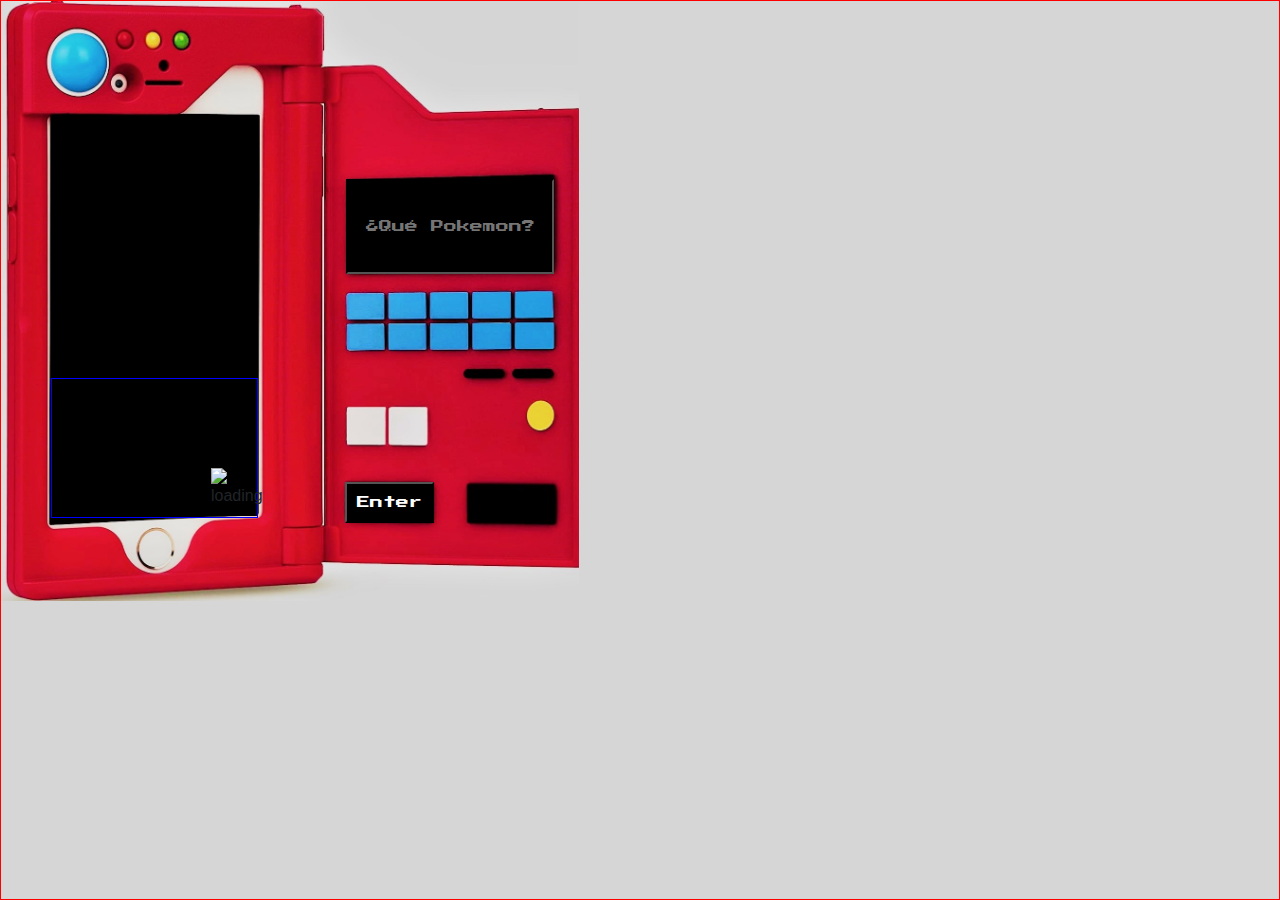
==== pokedex.html @ f7bcff09 "Add files via upload" ====
<!DOCTYPE html>
<html lang="en">

<head>
    <meta charset="UTF-8">
    <meta name="viewport" content="width=device-width, initial-scale=1.0">
    <meta http-equiv="X-UA-Compatible" content="ie=edge">
    <script src="https://ajax.googleapis.com/ajax/libs/jquery/3.4.1/jquery.min.js"></script>

    <link rel="stylesheet" href="https://cdnjs.cloudflare.com/ajax/libs/twitter-bootstrap/4.1.3/css/bootstrap.min.css">
    <link rel="stylesheet" href="https://use.fontawesome.com/releases/v5.3.1/css/all.css">
    <link rel="stylesheet" href="assets/css/pokedex.css">
    <link href="https://fonts.googleapis.com/css?family=Press+Start+2P&display=swap" rel="stylesheet">


    <title>PokeDex v1.0</title>

</head>

<body>

    <div class="pokedex relative b-red">

        <img id="pokedex-img" src="assets/img/pokedex-bg.jpg" height="600px">
        <div class="pantalla-principal pantalla ">
            <div id="pokeInfo" class="container-fluid text-center texto absolute "></div>
            <div id="pStats" class="relative b-blue"></div>
            <img id="loading-img" class="absolute" height="40px " alt="loading sun" src="https://media.giphy.com/media/jQbinPsqqfg8GFxbQw/giphy.gif">


            <!-- src="https://thumbs.gfycat.com/GenerousTimelyBrontosaurus.webp"> -->
            <!--gif pokebola https://images-wixmp-ed30a86b8c4ca887773594c2.wixmp.com/f/5f321b49-5fa7-407b-aaa0-cca6992d3d7c/d5s04qj-d26a072a-3294-4da7-8ab9-a1be78141275.gif?token=eyJ0eXAiOiJKV1QiLCJhbGciOiJIUzI1NiJ9.[base64].gWBUVMHRmWPWZKDMUq_IhJHGESw1V08pyjsmFbbj07A"> -->
            <!--gif sol //"https://static1.squarespace.com/static/50afe7a5e4b05036d3ab41d4/t/572cfaf3859fd009b42e9385/1462565620280/yellow-loading-icon.gif "> -->
        </div>


        <form id="formulario" class="pantalla-busqueda pantalla absolute zi-3">
            <input id="buscador" type="text" class="busqueda" onfocus="resetScreen()" placeholder="¿Qué Pokemon?">
            <input class="controles relative" id="enter" type="submit" value="Enter">
        </form>
        <div class="pantalla-busqueda text-center texto mensaje absolute" onclick="$('.busqueda').focus()" id="encontrado-mensaje">Encontrado!</div>

        <div id="infoBox" class="   ">

            <div id="pokemonList"></div>

        </div>
    </div>
    </div>


    <script src="https://ajax.googleapis.com/ajax/libs/jquery/3.4.1/jquery.min.js"></script>
    <script src="https://cdnjs.cloudflare.com/ajax/libs/popper.js/1.13.0/umd/popper.min.js"></script>
    <script src="https://cdnjs.cloudflare.com/ajax/libs/twitter-bootstrap/4.1.3/js/bootstrap.min.js"></script>
    <script src="https://cdnjs.cloudflare.com/ajax/libs/canvasjs/1.7.0/jquery.canvasjs.min.js"></script>
    <script type="text/javascript" src="assets/js/pokedex_script_main.js"></script>
    <script src="https://cdn.jsdelivr.net/npm/fuse.js/dist/fuse.js"></script>
</body>
<link rel="stylesheet" href="assets/css/pokedex.css">

</html>
---- assets/css/pokedex.css ----
#solo_pruebas {
    color: rgb(199, 199, 0);
}

.pokedex {
    height: 100vh;
    /* border: 1px solid red; */
    position: relative;
    /*text-align: center;
    /*  background-image: url('../img/pokedex-bg.jpg');
    background-repeat: no-repeat;
    background-size: auto 600px; */
    background-color: #D6D6D6;
    z-index: 1;
    /* margin-left: 100px;
    margin-top: 100px; */
}


/* #pokedex-img {
    position: absolute;
    margin: 0;
    padding: 0;
    z-index: 0;
} */

* .texto {
    color: white;
    font-family: 'Press Start 2P';
    font-size: smaller;
}

.texto h3 {
    color: white;
    font-family: 'Press Start 2P';
    font-size: 16px;
}

.pantalla {
    /* border: 1px solid cyan; */
    background-color: black;
    position: absolute;
    z-index: 1;
}


/* //PANTALLAPRINCIPAL */

.pantalla-principal {
    top: 117px;
    left: 50px;
    width: 207px;
    height: 398px;
    z-index: 0;
}

#loading-img {
    position: absolute;
    top: 350px;
    left: 160px;
}

#pStats {
    margin-top: 20px;
    position: relative;
    top: 240px;
    height: 140px;
    overflow: hidden;
}

.canvasjs-chart-credit {
    color: black;
}


/* //END PANTALLA PRINCIPAL */


/* PANTALLA DE BUSQUEDA */

.pantalla-busqueda,
.busqueda {
    margin: 0;
    top: 178px;
    left: 345px;
    width: 208px;
    height: 95px;
}

#encontrado-mensaje {
    background-color: black;
    left: 358px;
}

.mensaje {
    top: 215px;
    left: 750px;
    width: 190px;
    height: 20px;
    color: green;
}

.controles {
    z-index: 1;
}

#enter {
    display: inline;
    position: absolute;
    top: 303px;
    left: -1px;
    width: 89px;
    height: 41px;
}

input:focus {
    /* estos son para mantener el color negro del placeholder del formulario*/
    background-color: black;
    font-family: 'Press Start 2P';
    font-size: small;
    text-align: center;
    color: white;
    border-color: black;
}

input {
    background-color: black;
    font-family: 'Press Start 2P';
    font-size: small;
    text-align: center;
    color: white;
    border-color: black;
}


/* END PANTALLA BUSQUEDA */


/* DIV DE POKEMONES COINCIDENCIA */

#infoBox {
    position: absolute;
    font-family: 'Press Start 2P';
    font-size: 10px;
    top: 185px;
    left: 600px;
    height: 200px;
    z-index: 2;
}

#infoBox p {
    display: none;
    font-size: 10px;
}

#pokemonList {
    margin-top: 30px;
    font-size: 10px;
}


/* END COINCIDENCIA */

.relative {
    position: relative;
}

.absolute {
    position: absolute;
}

h3 .red {
    color: red;
}

.red {
    color: red;
}

.b-green {
    border: 1px solid green;
}

.b-red {
    border: 1px solid red;
}

.b-cyan {
    border: 1px solid cyan;
}

.b-yellow {
    border: 1px solid yellow;
}

.b-blue {
    border: 1px solid blue;
}

.al-frente {
    z-index: 10;
}

.al-fondo {
    z-index: -5
}

.zi-3 {
    z-index: 3;
}

.zi-2 {
    z-index: 2;
}

.zi-1 {
    z-index: 1;
}

.zi-background {
    z-index: -10;
}
---- assets/css/pokedex.css ----
#solo_pruebas {
    color: rgb(199, 199, 0);
}

.pokedex {
    height: 100vh;
    /* border: 1px solid red; */
    position: relative;
    /*text-align: center;
    /*  background-image: url('../img/pokedex-bg.jpg');
    background-repeat: no-repeat;
    background-size: auto 600px; */
    background-color: #D6D6D6;
    z-index: 1;
    /* margin-left: 100px;
    margin-top: 100px; */
}


/* #pokedex-img {
    position: absolute;
    margin: 0;
    padding: 0;
    z-index: 0;
} */

* .texto {
    color: white;
    font-family: 'Press Start 2P';
    font-size: smaller;
}

.texto h3 {
    color: white;
    font-family: 'Press Start 2P';
    font-size: 16px;
}

.pantalla {
    /* border: 1px solid cyan; */
    background-color: black;
    position: absolute;
    z-index: 1;
}


/* //PANTALLAPRINCIPAL */

.pantalla-principal {
    top: 117px;
    left: 50px;
    width: 207px;
    height: 398px;
    z-index: 0;
}

#loading-img {
    position: absolute;
    top: 350px;
    left: 160px;
}

#pStats {
    margin-top: 20px;
    position: relative;
    top: 240px;
    height: 140px;
    overflow: hidden;
}

.canvasjs-chart-credit {
    color: black;
}


/* //END PANTALLA PRINCIPAL */


/* PANTALLA DE BUSQUEDA */

.pantalla-busqueda,
.busqueda {
    margin: 0;
    top: 178px;
    left: 345px;
    width: 208px;
    height: 95px;
}

#encontrado-mensaje {
    background-color: black;
    left: 358px;
}

.mensaje {
    top: 215px;
    left: 750px;
    width: 190px;
    height: 20px;
    color: green;
}

.controles {
    z-index: 1;
}

#enter {
    display: inline;
    position: absolute;
    top: 303px;
    left: -1px;
    width: 89px;
    height: 41px;
}

input:focus {
    /* estos son para mantener el color negro del placeholder del formulario*/
    background-color: black;
    font-family: 'Press Start 2P';
    font-size: small;
    text-align: center;
    color: white;
    border-color: black;
}

input {
    background-color: black;
    font-family: 'Press Start 2P';
    font-size: small;
    text-align: center;
    color: white;
    border-color: black;
}


/* END PANTALLA BUSQUEDA */


/* DIV DE POKEMONES COINCIDENCIA */

#infoBox {
    position: absolute;
    font-family: 'Press Start 2P';
    font-size: 10px;
    top: 185px;
    left: 600px;
    height: 200px;
    z-index: 2;
}

#infoBox p {
    display: none;
    font-size: 10px;
}

#pokemonList {
    margin-top: 30px;
    font-size: 10px;
}


/* END COINCIDENCIA */

.relative {
    position: relative;
}

.absolute {
    position: absolute;
}

h3 .red {
    color: red;
}

.red {
    color: red;
}

.b-green {
    border: 1px solid green;
}

.b-red {
    border: 1px solid red;
}

.b-cyan {
    border: 1px solid cyan;
}

.b-yellow {
    border: 1px solid yellow;
}

.b-blue {
    border: 1px solid blue;
}

.al-frente {
    z-index: 10;
}

.al-fondo {
    z-index: -5
}

.zi-3 {
    z-index: 3;
}

.zi-2 {
    z-index: 2;
}

.zi-1 {
    z-index: 1;
}

.zi-background {
    z-index: -10;
}
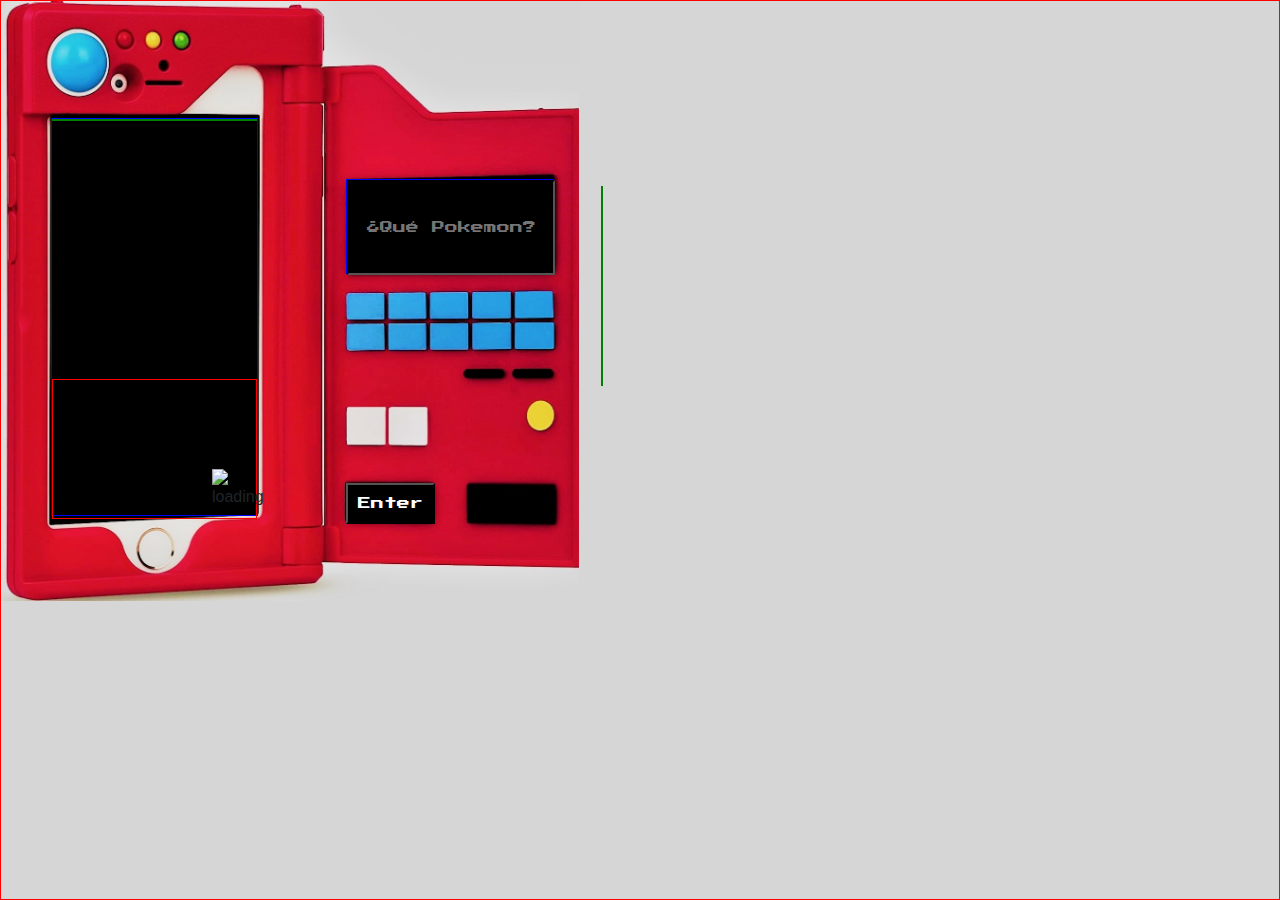
==== commit d48a5ec5: "Update pokedex.html" ====
--- a/pokedex.html
+++ b/pokedex.html
@@ -22,25 +22,20 @@
     <div class="pokedex relative b-red">
 
         <img id="pokedex-img" src="assets/img/pokedex-bg.jpg" height="600px">
-        <div class="pantalla-principal pantalla ">
-            <div id="pokeInfo" class="container-fluid text-center texto absolute "></div>
-            <div id="pStats" class="relative b-blue"></div>
-            <img id="loading-img" class="absolute" height="40px " alt="loading sun" src="https://media.giphy.com/media/jQbinPsqqfg8GFxbQw/giphy.gif">
-
-
-            <!-- src="https://thumbs.gfycat.com/GenerousTimelyBrontosaurus.webp"> -->
-            <!--gif pokebola https://images-wixmp-ed30a86b8c4ca887773594c2.wixmp.com/f/5f321b49-5fa7-407b-aaa0-cca6992d3d7c/d5s04qj-d26a072a-3294-4da7-8ab9-a1be78141275.gif?token=eyJ0eXAiOiJKV1QiLCJhbGciOiJIUzI1NiJ9.[base64].gWBUVMHRmWPWZKDMUq_IhJHGESw1V08pyjsmFbbj07A"> -->
-            <!--gif sol //"https://static1.squarespace.com/static/50afe7a5e4b05036d3ab41d4/t/572cfaf3859fd009b42e9385/1462565620280/yellow-loading-icon.gif "> -->
+        <div class="pantalla-principal pantalla b-blue">
+            <div id="pokeInfo" class="container-fluid text-center texto absolute b-green"></div>
+            <div id="pStats" class="relative b-red "></div>
+            <img id="loading-img" class="absolute" height="40px " alt="loading sun" src="https://static1.squarespace.com/static/50afe7a5e4b05036d3ab41d4/t/572cfaf3859fd009b42e9385/1462565620280/yellow-loading-icon.gif ">
         </div>
 
 
-        <form id="formulario" class="pantalla-busqueda pantalla absolute zi-3">
+        <form id="formulario" class="pantalla-busqueda pantalla absolute zi-3 b-blue">
             <input id="buscador" type="text" class="busqueda" onfocus="resetScreen()" placeholder="¿Qué Pokemon?">
             <input class="controles relative" id="enter" type="submit" value="Enter">
         </form>
         <div class="pantalla-busqueda text-center texto mensaje absolute" onclick="$('.busqueda').focus()" id="encontrado-mensaje">Encontrado!</div>
 
-        <div id="infoBox" class="   ">
+        <div id="infoBox" class="b-green">
 
             <div id="pokemonList"></div>
 
@@ -53,9 +48,8 @@
     <script src="https://cdnjs.cloudflare.com/ajax/libs/popper.js/1.13.0/umd/popper.min.js"></script>
     <script src="https://cdnjs.cloudflare.com/ajax/libs/twitter-bootstrap/4.1.3/js/bootstrap.min.js"></script>
     <script src="https://cdnjs.cloudflare.com/ajax/libs/canvasjs/1.7.0/jquery.canvasjs.min.js"></script>
-    <script type="text/javascript" src="assets/js/pokedex_script_main.js"></script>
+    <script type="text/javascript" src="assets/js/script.js"></script>
     <script src="https://cdn.jsdelivr.net/npm/fuse.js/dist/fuse.js"></script>
 </body>
-<link rel="stylesheet" href="assets/css/pokedex.css">
 
-</html>+</html>
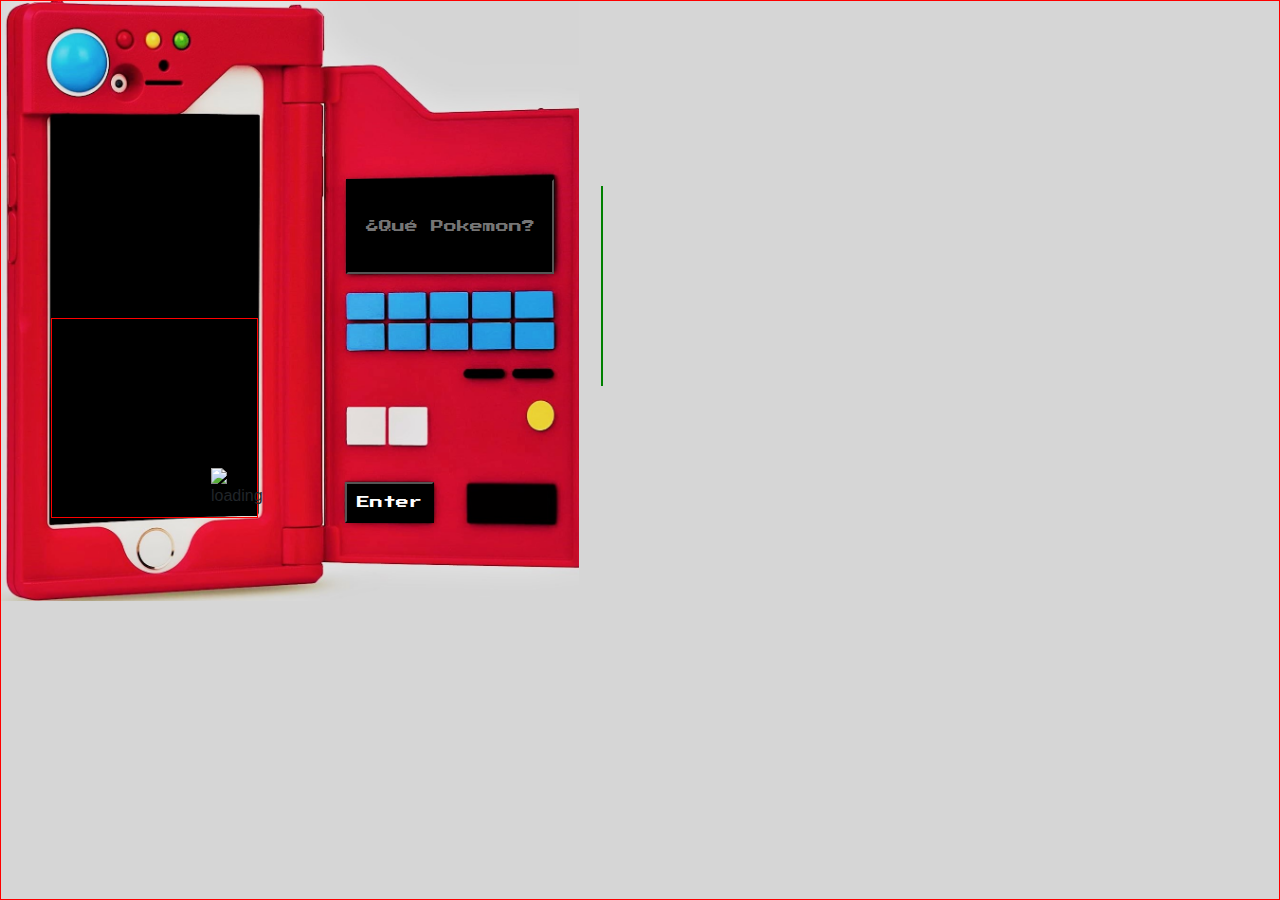
==== commit c41e5180: "Update pokedex.html" ====
--- a/pokedex.html
+++ b/pokedex.html
@@ -22,14 +22,14 @@
     <div class="pokedex relative b-red">
 
         <img id="pokedex-img" src="assets/img/pokedex-bg.jpg" height="600px">
-        <div class="pantalla-principal pantalla b-blue">
-            <div id="pokeInfo" class="container-fluid text-center texto absolute b-green"></div>
+        <div class="pantalla-principal pantalla ">
+            <div id="pokeInfo" class="container-fluid text-center texto absolute "></div>
             <div id="pStats" class="relative b-red "></div>
             <img id="loading-img" class="absolute" height="40px " alt="loading sun" src="https://static1.squarespace.com/static/50afe7a5e4b05036d3ab41d4/t/572cfaf3859fd009b42e9385/1462565620280/yellow-loading-icon.gif ">
         </div>
 
 
-        <form id="formulario" class="pantalla-busqueda pantalla absolute zi-3 b-blue">
+        <form id="formulario" class="pantalla-busqueda pantalla absolute zi-3 ">
             <input id="buscador" type="text" class="busqueda" onfocus="resetScreen()" placeholder="¿Qué Pokemon?">
             <input class="controles relative" id="enter" type="submit" value="Enter">
         </form>
--- a/assets/css/pokedex.css
+++ b/assets/css/pokedex.css
@@ -61,15 +61,9 @@
 }
 
 #pStats {
-    margin-top: 20px;
     position: relative;
-    top: 240px;
-    height: 140px;
-    overflow: hidden;
-}
-
-.canvasjs-chart-credit {
-    color: black;
+    top: 200px;
+    height: 200px;
 }
 
 
